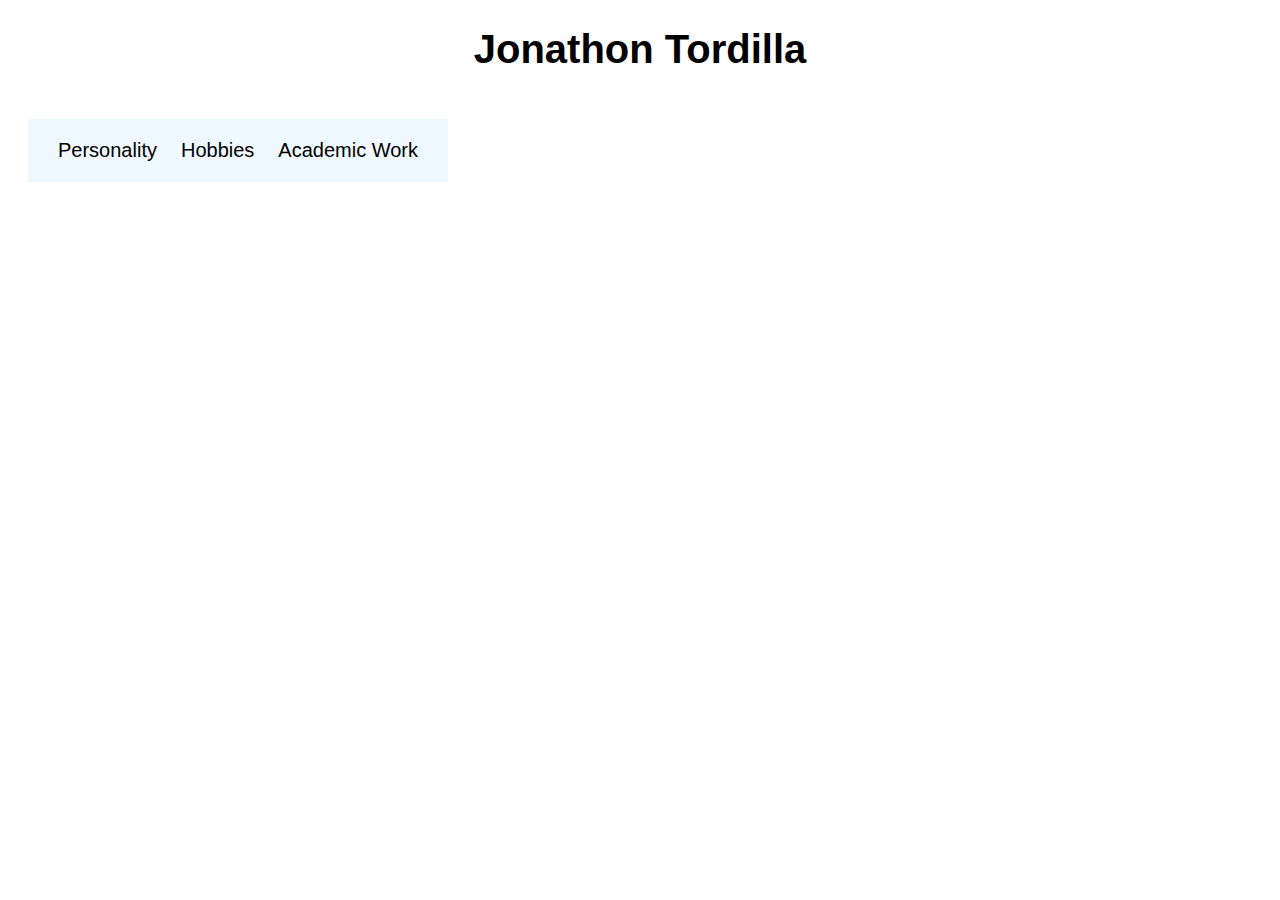
==== profile.html @ 3c4f89bf "Profile data for review project" ====
<!DOCTYPE html> 
<html> 
<head> 
    <title>Jonathon Tordilla</title>
    <link rel="stylesheet" href="profile.css"/> 
    <meta charset="UTF-8"/> 
</head>
<body> 
    <h1 class="center" id="title">Jonathon Tordilla</h1>
    <div id="nav-bar">
        <p1 id="nav">Personality</p1>
        <p1 id="nav">Hobbies</p1>
        <p1 id="nav">Academic Work</p1>
    </div>

    <div id="personality"></div>
    <div id="hobbies"></div>
    <div id="academic"></div>
    
    <script src="profile.js"></script> 
</body>
</html>
---- profile.css ----
.center{
    text-align: center; 
    font-family: sans-serif; 
    font-size: 40px; 
}
#nav-bar{
    background-color: aliceblue; 
    padding: 20px; 
    margin: 20px; 
    position: fixed; 
    float: left; 
}
#nav{
    font-family: sans-serif; 
    font-size: 20px; 
    margin: 10px;
}
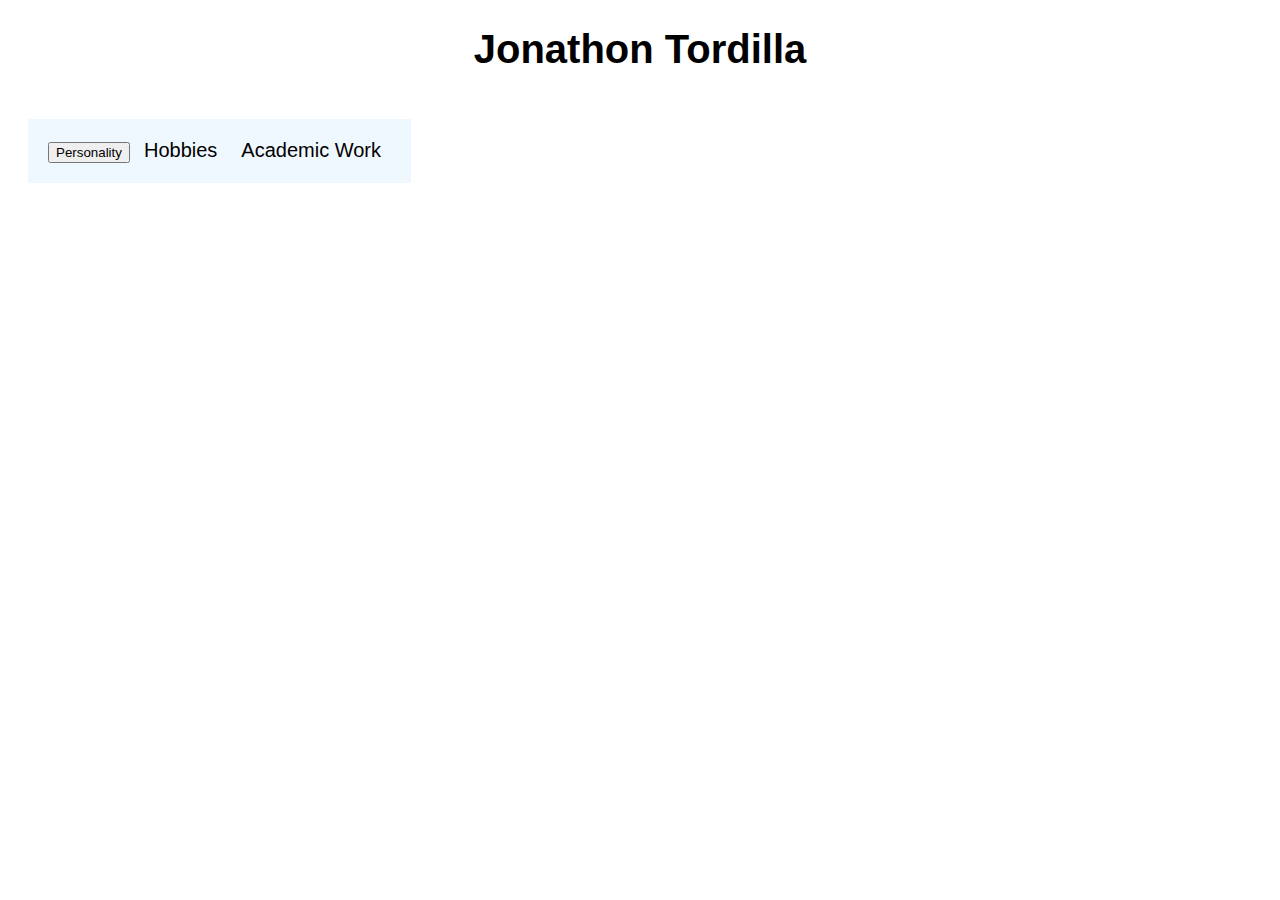
==== commit ddd2cfbc: "loads the text, but not ideally." ====
--- a/profile.html
+++ b/profile.html
@@ -8,7 +8,7 @@
 <body> 
     <h1 class="center" id="title">Jonathon Tordilla</h1>
     <div id="nav-bar">
-        <p1 id="nav">Personality</p1>
+        <button id="person-btn">Personality</button>
         <p1 id="nav">Hobbies</p1>
         <p1 id="nav">Academic Work</p1>
     </div>
@@ -16,7 +16,7 @@
     <div id="personality"></div>
     <div id="hobbies"></div>
     <div id="academic"></div>
-    
+
     <script src="profile.js"></script> 
 </body>
 </html>